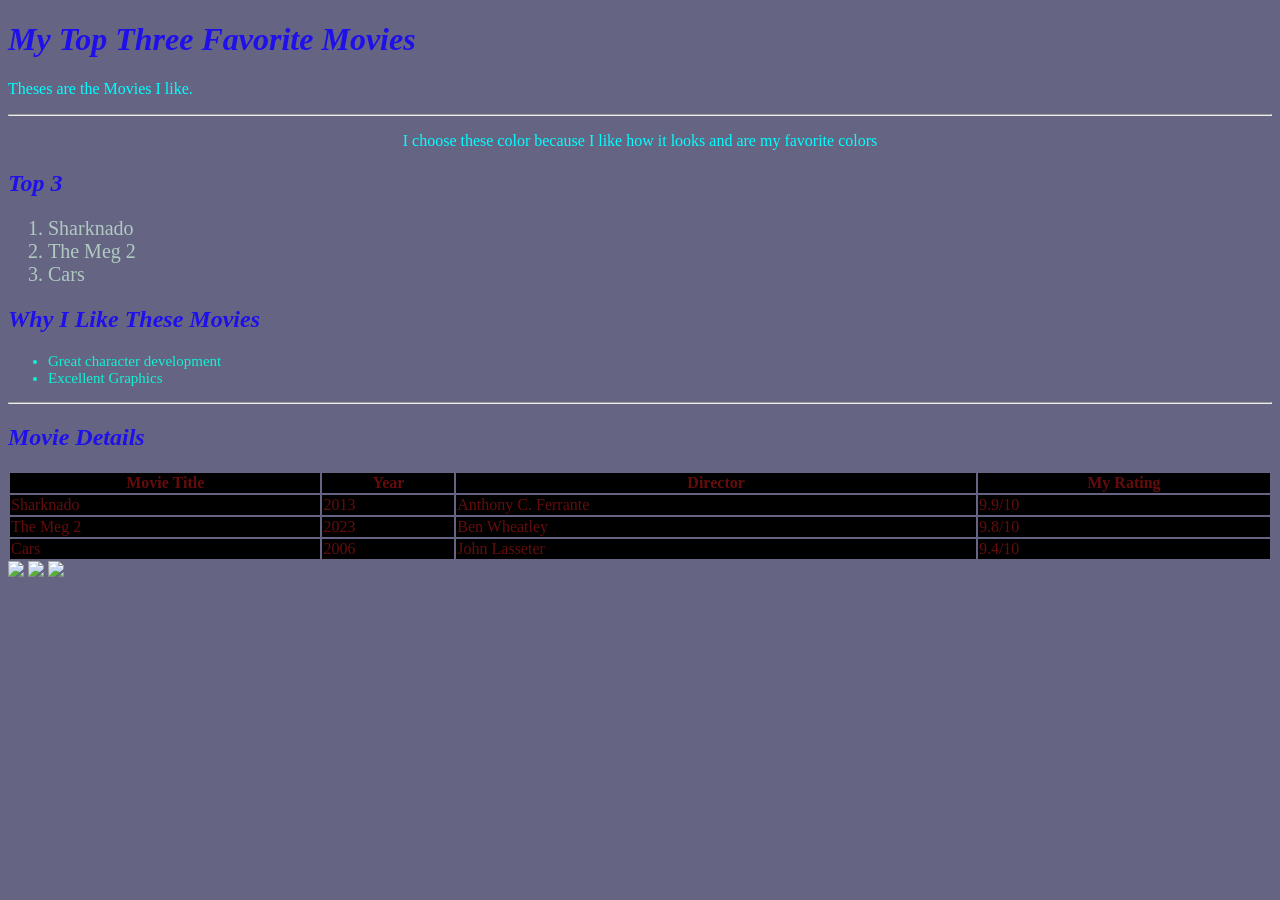
==== Color-Design/index.html @ a88b2f88 "update" ====
<!DOCTYPE html>
<html>

<head>
    <title>My Favorite Movies</title>
    <style>
        body {
            background-color: #656583;
            color: cyan;
        }

        ol {
            color: #b0cac0;
            font-size: 20px;
        }

        ul {
            color: #12f1d4;
            font-size: 15px;
        }

        table {
            width: 100%;
            color: #c2171783;

        }

        tr {
            background-color: #000000;
        }


        .heading {
            color: rgb(31, 16, 235);
            font-weight: bolder;
            font-style: italic;
        }
    </style>
</head>

<body>

    <h1 class="heading">My Top Three Favorite Movies</h1>
    <p>Theses are the Movies I like.</p>

    <hr>

    <p style="text-align: center;" style="font-size: larger;">I choose these color because I like how it looks and are
        my favorite colors</p>

    <h2 class="heading">Top 3</h2>
    <ol>
        <li>Sharknado</li>
        <li>The Meg 2</li>
        <li>Cars</li>
    </ol>

    <h2 class="heading">Why I Like These Movies</h2>
    <ul>
        <li>Great character development</li>
        <li>Excellent Graphics</li>
    </ul>

    <hr>

    <h2 class="heading">Movie Details</h2>
    <table>
        <tr>
            <th>Movie Title</th>
            <th>Year</th>
            <th>Director</th>
            <th>My Rating</th>
        </tr>
        <tr>
            <td>Sharknado</td>
            <td>2013</td>
            <td>Anthony C. Ferrante</td>
            <td>9.9/10</td>
        </tr>
        <tr>
            <td>The Meg 2</td>
            <td>2023</td>
            <td>Ben Wheatley</td>
            <td>9.8/10</td>
        </tr>
        <tr>
            <td>Cars</td>
            <td>2006</td>
            <td>John Lasseter</td>
            <td>9.4/10</td>
        </tr>
    </table>
    <img src="images/download (1).jpg">
    <img src="images/download.jpg">
    <img src="images/s-l1200.jpg" height="240px">
</body>

</html>
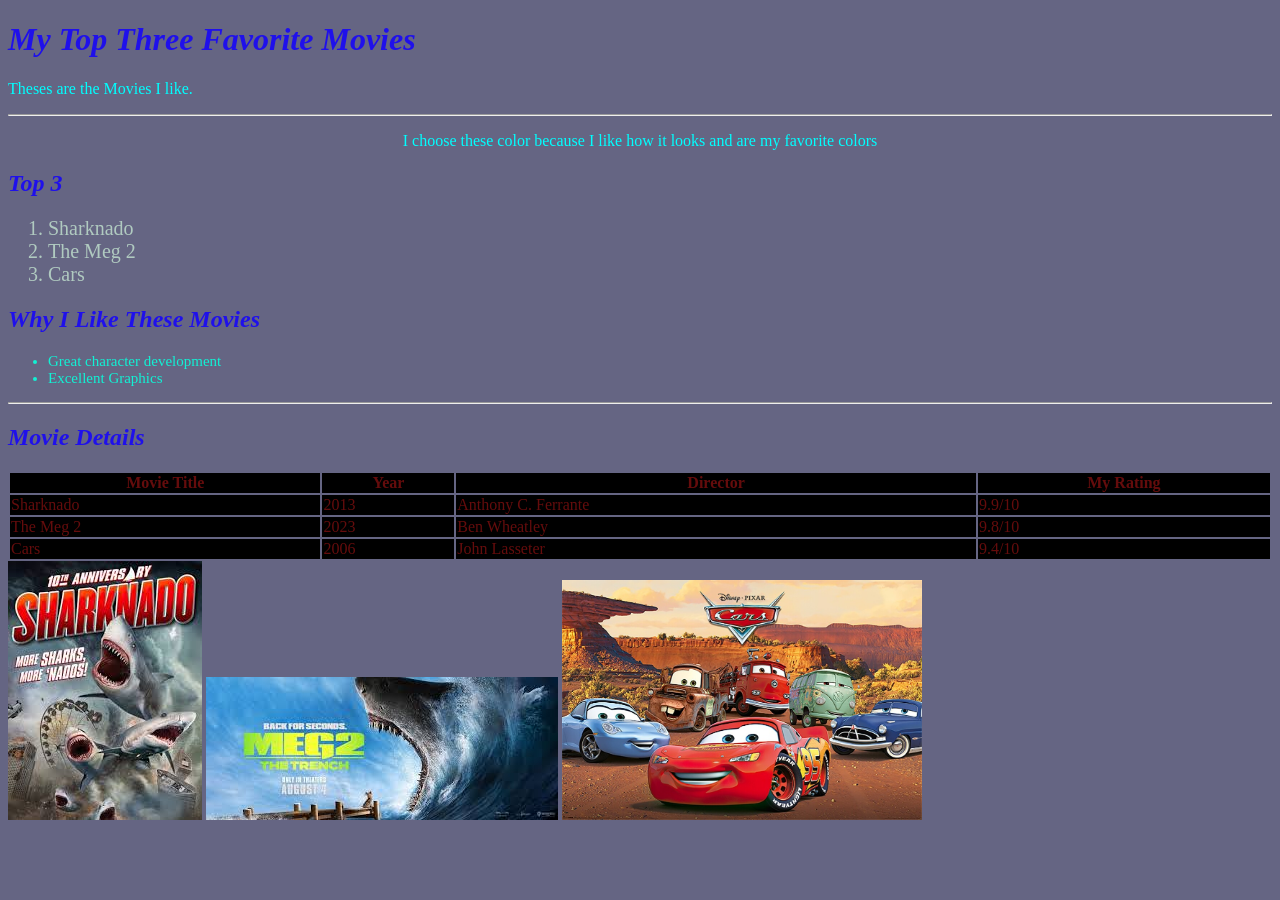
==== commit d7a1918e: "Update" ====
--- a/Color-Design/index.html
+++ b/Color-Design/index.html
@@ -90,9 +90,9 @@
             <td>9.4/10</td>
         </tr>
     </table>
-    <img src="images/download (1).jpg">
-    <img src="images/download.jpg">
-    <img src="images/s-l1200.jpg" height="240px">
+    <img src="Images/download (1).jpg">
+    <img src="Images/download.jpg">
+    <img src="Images/s-l1200.jpg" height="240px">
 </body>
 
 </html>
